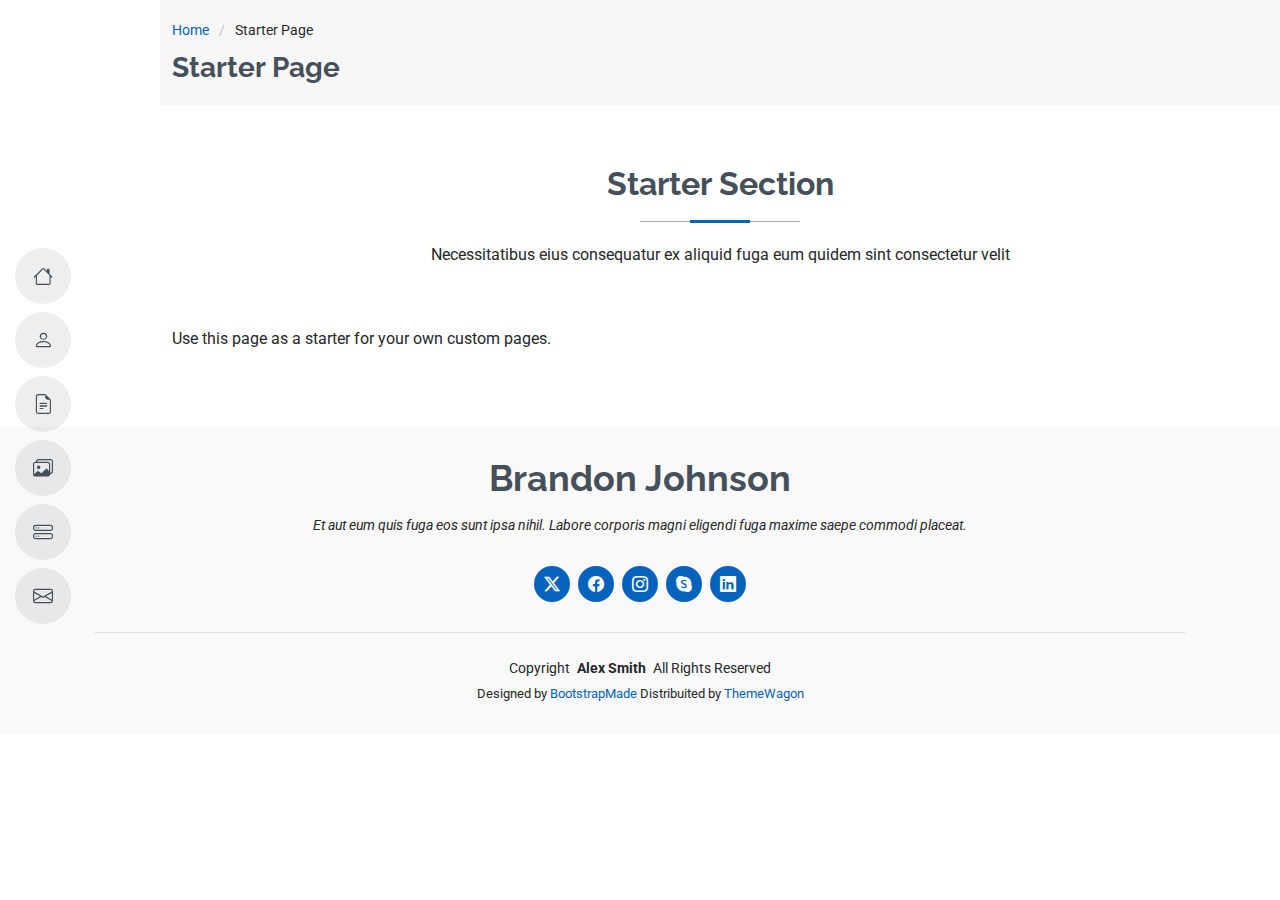
==== starter-page.html @ 14ccc0f8 "first commit" ====
<!DOCTYPE html>
<html lang="en">

<head>
  <meta charset="utf-8">
  <meta content="width=device-width, initial-scale=1.0" name="viewport">
  <title>Starter Page - MyResume Bootstrap Template</title>
  <meta content="" name="description">
  <meta content="" name="keywords">

  <!-- Favicons -->
  <link href="assets/img/favicon.png" rel="icon">
  <link href="assets/img/apple-touch-icon.png" rel="apple-touch-icon">

  <!-- Fonts -->
  <link href="https://fonts.googleapis.com" rel="preconnect">
  <link href="https://fonts.gstatic.com" rel="preconnect" crossorigin>
  <link href="https://fonts.googleapis.com/css2?family=Roboto:ital,wght@0,100;0,300;0,400;0,500;0,700;0,900;1,100;1,300;1,400;1,500;1,700;1,900&family=Poppins:ital,wght@0,100;0,200;0,300;0,400;0,500;0,600;0,700;0,800;0,900;1,100;1,200;1,300;1,400;1,500;1,600;1,700;1,800;1,900&family=Raleway:ital,wght@0,100;0,200;0,300;0,400;0,500;0,600;0,700;0,800;0,900;1,100;1,200;1,300;1,400;1,500;1,600;1,700;1,800;1,900&display=swap" rel="stylesheet">

  <!-- Vendor CSS Files -->
  <link href="assets/vendor/bootstrap/css/bootstrap.min.css" rel="stylesheet">
  <link href="assets/vendor/bootstrap-icons/bootstrap-icons.css" rel="stylesheet">
  <link href="assets/vendor/aos/aos.css" rel="stylesheet">
  <link href="assets/vendor/glightbox/css/glightbox.min.css" rel="stylesheet">
  <link href="assets/vendor/swiper/swiper-bundle.min.css" rel="stylesheet">

  <!-- Main CSS File -->
  <link href="assets/css/main.css" rel="stylesheet">

  <!-- =======================================================
  * Template Name: MyResume
  * Template URL: https://bootstrapmade.com/free-html-bootstrap-template-my-resume/
  * Updated: Jun 29 2024 with Bootstrap v5.3.3
  * Author: BootstrapMade.com
  * License: https://bootstrapmade.com/license/
  ======================================================== -->
</head>

<body class="starter-page-page">

  <header id="header" class="header d-flex flex-column justify-content-center">

    <i class="header-toggle d-xl-none bi bi-list"></i>

    <nav id="navmenu" class="navmenu">
      <ul>
        <li><a href="#hero"><i class="bi bi-house navicon"></i><span>Home</span></a></li>
        <li><a href="#about"><i class="bi bi-person navicon"></i><span>About</span></a></li>
        <li><a href="#resume"><i class="bi bi-file-earmark-text navicon"></i><span>Resume</span></a></li>
        <li><a href="#portfolio"><i class="bi bi-images navicon"></i><span>Portfolio</span></a></li>
        <li><a href="#services"><i class="bi bi-hdd-stack navicon"></i><span>Services</span></a></li>
        <li><a href="#contact"><i class="bi bi-envelope navicon"></i><span>Contact</span></a></li>
      </ul>
    </nav>

  </header>

  <main class="main">

    <!-- Page Title -->
    <div class="page-title" data-aos="fade">
      <div class="container">
        <nav class="breadcrumbs">
          <ol>
            <li><a href="index.html">Home</a></li>
            <li class="current">Starter Page</li>
          </ol>
        </nav>
        <h1>Starter Page</h1>
      </div>
    </div><!-- End Page Title -->

    <!-- Starter Section Section -->
    <section id="starter-section" class="starter-section section">

      <!-- Section Title -->
      <div class="container section-title" data-aos="fade-up">
        <h2>Starter Section</h2>
        <p>Necessitatibus eius consequatur ex aliquid fuga eum quidem sint consectetur velit</p>
      </div><!-- End Section Title -->

      <div class="container" data-aos="fade-up">
        <p>Use this page as a starter for your own custom pages.</p>
      </div>

    </section><!-- /Starter Section Section -->

  </main>

  <footer id="footer" class="footer position-relative light-background">
    <div class="container">
      <h3 class="sitename">Brandon Johnson</h3>
      <p>Et aut eum quis fuga eos sunt ipsa nihil. Labore corporis magni eligendi fuga maxime saepe commodi placeat.</p>
      <div class="social-links d-flex justify-content-center">
        <a href=""><i class="bi bi-twitter-x"></i></a>
        <a href=""><i class="bi bi-facebook"></i></a>
        <a href=""><i class="bi bi-instagram"></i></a>
        <a href=""><i class="bi bi-skype"></i></a>
        <a href=""><i class="bi bi-linkedin"></i></a>
      </div>
      <div class="container">
        <div class="copyright">
          <span>Copyright</span> <strong class="px-1 sitename">Alex Smith</strong> <span>All Rights Reserved</span>
        </div>
        <div class="credits">
          <!-- All the links in the footer should remain intact. -->
          <!-- You can delete the links only if you've purchased the pro version. -->
          <!-- Licensing information: https://bootstrapmade.com/license/ -->
          <!-- Purchase the pro version with working PHP/AJAX contact form: [buy-url] -->
          Designed by <a href="https://bootstrapmade.com/">BootstrapMade</a> Distribuited by <a href="https://themewagon.com">ThemeWagon</a>
        </div>
      </div>
    </div>
  </footer>

  <!-- Scroll Top -->
  <a href="#" id="scroll-top" class="scroll-top d-flex align-items-center justify-content-center"><i class="bi bi-arrow-up-short"></i></a>

  <!-- Preloader -->
  <div id="preloader"></div>

  <!-- Vendor JS Files -->
  <script src="assets/vendor/bootstrap/js/bootstrap.bundle.min.js"></script>
  <script src="assets/vendor/php-email-form/validate.js"></script>
  <script src="assets/vendor/aos/aos.js"></script>
  <script src="assets/vendor/typed.js/typed.umd.js"></script>
  <script src="assets/vendor/purecounter/purecounter_vanilla.js"></script>
  <script src="assets/vendor/waypoints/noframework.waypoints.js"></script>
  <script src="assets/vendor/glightbox/js/glightbox.min.js"></script>
  <script src="assets/vendor/imagesloaded/imagesloaded.pkgd.min.js"></script>
  <script src="assets/vendor/isotope-layout/isotope.pkgd.min.js"></script>
  <script src="assets/vendor/swiper/swiper-bundle.min.js"></script>

  <!-- Main JS File -->
  <script src="assets/js/main.js"></script>

</body>

</html>
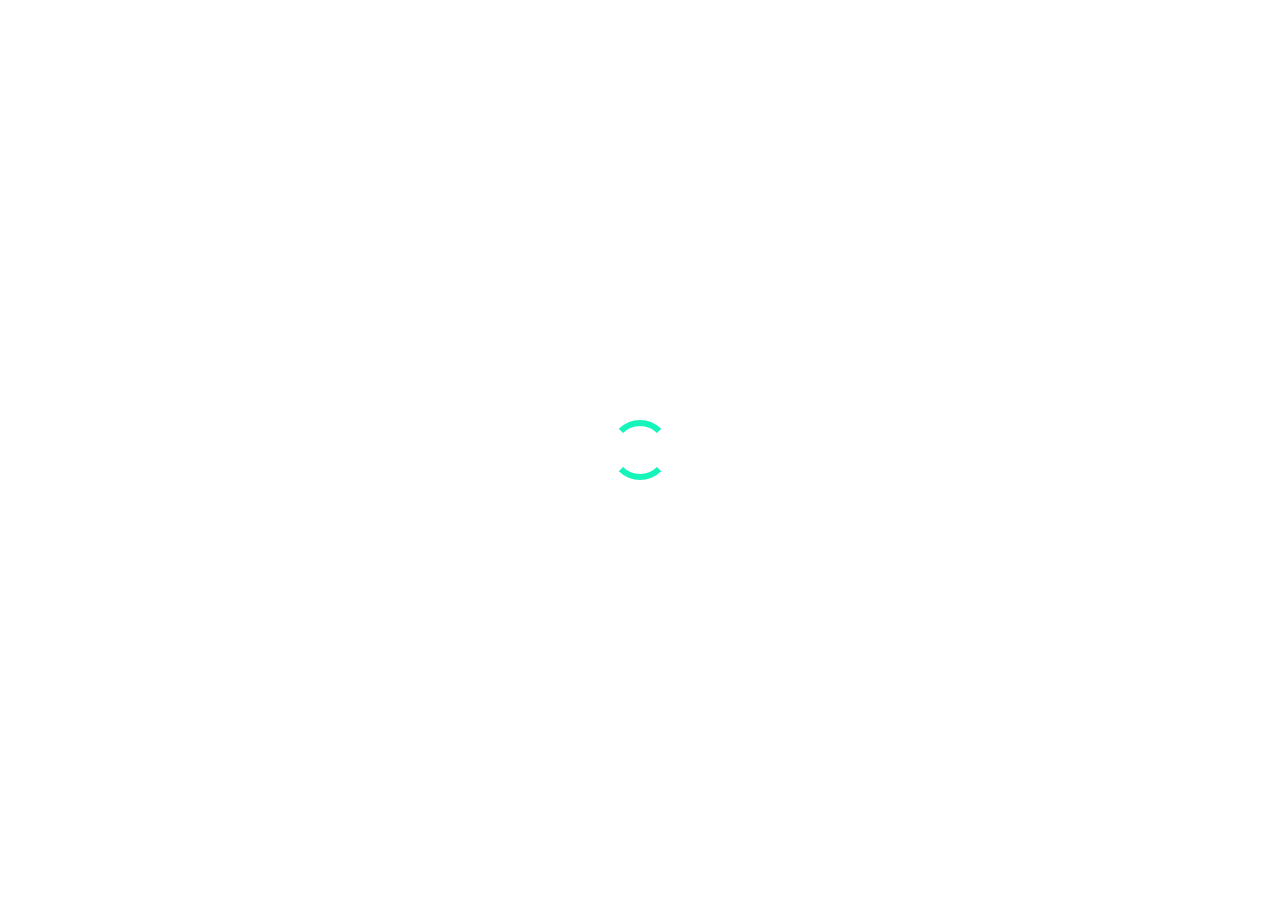
==== commit 1bee5ceb: "Merge branch 'walidattou:main' into main" ====
--- a/starter-page.html
+++ b/starter-page.html
@@ -16,7 +16,7 @@
   <link href="https://fonts.googleapis.com" rel="preconnect">
   <link href="https://fonts.gstatic.com" rel="preconnect" crossorigin>
   <link href="https://fonts.googleapis.com/css2?family=Roboto:ital,wght@0,100;0,300;0,400;0,500;0,700;0,900;1,100;1,300;1,400;1,500;1,700;1,900&family=Poppins:ital,wght@0,100;0,200;0,300;0,400;0,500;0,600;0,700;0,800;0,900;1,100;1,200;1,300;1,400;1,500;1,600;1,700;1,800;1,900&family=Raleway:ital,wght@0,100;0,200;0,300;0,400;0,500;0,600;0,700;0,800;0,900;1,100;1,200;1,300;1,400;1,500;1,600;1,700;1,800;1,900&display=swap" rel="stylesheet">
-
+  <link rel="icon" href="assets/img/favicon.png" type="image/x-icon">
   <!-- Vendor CSS Files -->
   <link href="assets/vendor/bootstrap/css/bootstrap.min.css" rel="stylesheet">
   <link href="assets/vendor/bootstrap-icons/bootstrap-icons.css" rel="stylesheet">
--- a/assets/css/main.css
+++ b/assets/css/main.css
@@ -22,11 +22,68 @@
   --background-color: #ffffff; /* Background color for the entire website, including individual sections */
   --default-color: #272829; /* Default color used for the majority of the text content across the entire website */
   --heading-color: #45505b; /* Color for headings, subheadings and title throughout the website */
-  --accent-color: #0563bb; /* Accent color that represents your brand on the website. It's used for buttons, links, and other elements that need to stand out */
+  --accent-color: #15F5BA; /* Accent color that represents your brand on the website. It's used for buttons, links, and other elements that need to stand out */
   --surface-color: #ffffff; /* The surface color is used as a background of boxed elements within sections, such as cards, icon boxes, or other elements that require a visual separation from the global background. */
   --contrast-color: #ffffff; /* Contrast color for text, ensuring readability against backgrounds of accent, heading, or default colors. */
 }
-
+body {
+  background-color: #ffffff;
+  color: #000000;
+  transition: background-color 0.3s, color 0.3s;
+}
+
+a {
+  color: #0000ee;
+}
+
+button {
+  background-color: #f0f0f0;
+  color: #000000;
+  border: none;
+  padding: 10px 20px;
+  cursor: pointer;
+  border-radius: 5px;
+}
+
+/* Default light mode styles */
+body {
+  background-color: #ffffff;
+  color: #000000;
+  overflow-x: hidden;
+}
+
+/* Dark mode styles */
+body.dark-mode {
+  --background-color: #121212;
+  --default-color: #ffffff;
+  --heading-color: #836FFF;
+  --surface-color: #1f1f1f;
+  
+  color: #ffffff;
+}
+
+
+/* NAHIII HADI BAH YROH NAS AL SCREENN KHAL */
+
+body.dark-mode .navmenu a {
+  color: #ffffff;
+}
+
+/* Add more dark mode styles as needed */
+/* Dark Mode */
+body.dark-mode {
+  background-color: #121212;
+  color: #ffffff;
+}
+
+.dark-mode a {
+  color: #bb86fc;
+}
+
+.dark-mode button {
+  background-color: #333333;
+  color: #ffffff;
+}
 /* Nav Menu Colors - The following color variables are used specifically for the navigation menu. They are separate from the global colors to allow for more customization options */
 :root {
   --nav-color: #45505b;  /* The default color of the main navmenu links */
@@ -38,7 +95,6 @@
 }
 
 /* Color Presets - These classes override global colors when applied to any section or element, providing reuse of the sam color scheme. */
-
 .light-background {
   --background-color: #f9f9f9;
   --surface-color: #ffffff;
@@ -51,12 +107,22 @@
   --surface-color: #252525;
   --contrast-color: #ffffff;
 }
-
+.background-clip{
+  position: absolute;
+  right: 0;
+  bottom: 0;
+  z-index: -1;
+  width: 100%;
+  height: auto;
+  margin: auto;
+}
 /* Smooth scroll */
 :root {
   scroll-behavior: smooth;
 }
-
+#hero{
+  background-color: rgba(0, 0, 0, 0);
+}
 /*--------------------------------------------------------------
 # General Styling & Shared Classes
 --------------------------------------------------------------*/
@@ -537,7 +603,7 @@
 
 .hero:before {
   content: "";
-  background: color-mix(in srgb, var(--background-color), transparent 30%);
+  background: color-mix(in srgb, black, transparent 65%);
   position: absolute;
   inset: 0;
   z-index: 2;
